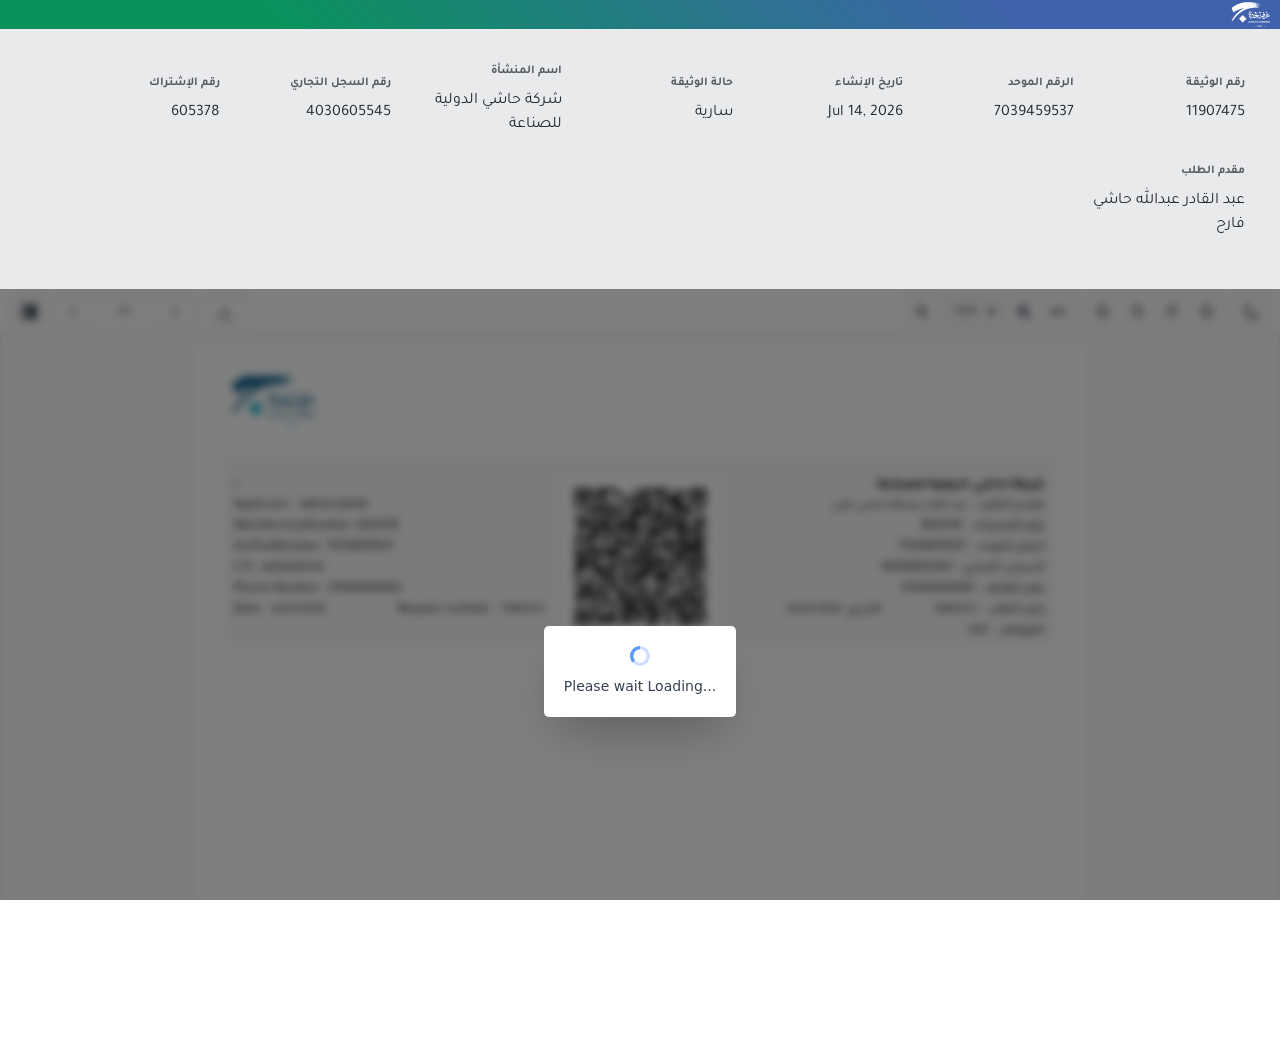
==== files-portal/U2FsdGVkX1_RJ5EuawYTfCX6-e8APfHJTQMmZsx4i1vd_9PyyxqkpCK2WeB_4UjnXBTXvWvZebgiQkSGw5nFn9LTfQ/index.html @ 25361dcf "go" ====
<!DOCTYPE html><html lang="ar" dir="rtl"><head><base href="./"><script>
(function () {
  try {
    var path = location.pathname.replace(/\/index\.html(?=\/|$)/ig, '');
    var marker = '/files-portal/';
    var markerIndex = path.indexOf(marker);
    var deploymentBase;
    if (markerIndex >= 0) {
      deploymentBase = path.slice(0, markerIndex);
    } else {
      deploymentBase = path.replace(/\/+$/, '');
    }
    var deploymentRoot = (deploymentBase || '') + '/';
    window.__CLONED_DEPLOYMENT_BASE__ = deploymentBase;
    window.__UNIFIED_DEPLOYMENT_ROOT__ = deploymentRoot;
    var base = document.querySelector('base');
    if (base) base.setAttribute('href', deploymentRoot);

  } catch (error) {
    console.error('[bootstrap]', error);
  }
})();
</script><script>
(function () {
  var resources = {"https://es.jcci.org.sa/favicon.ico":"assets/favicon.ico","https://es.jcci.org.sa/runtime.0edfa9919ae05899.js":"js/runtime.0edfa9919ae05899.js","https://es.jcci.org.sa/polyfills.42f2273b4b2ad4d5.js":"js/polyfills.42f2273b4b2ad4d5.js","https://cdnjs.cloudflare.com/ajax/libs/font-awesome/4.7.0/css/font-awesome.min.css":"css/ajax/libs/font-awesome/4.7.0/css/font-awesome.min.css","https://es.jcci.org.sa/styles.0061646dd92f4e03.css":"css/styles.0061646dd92f4e03.css","https://es.jcci.org.sa/scripts.fde64f2b91915339.js":"js/scripts.fde64f2b91915339.js","https://raw.githack.com/eKoopmans/html2pdf/master/dist/html2pdf.bundle.js":"js/eKoopmans/html2pdf/master/dist/html2pdf.bundle.js","https://es.jcci.org.sa/Tajawal-Regular.c926d31bbb85e9a4.otf":"fonts/Tajawal-Regular.c926d31bbb85e9a4.otf","https://es.jcci.org.sa/main.322028314028c71d.js":"js/main.322028314028c71d.js","https://es.jcci.org.sa/assets/i18n/en.json":"assets/i18n/en.json","https://es.jcci.org.sa/assets/i18n/ar.json":"assets/i18n/ar.json","https://es.jcci.org.sa/assets/images/chambers-logo/JeddahChamber-WhiteLogo.svg":"assets/images/chambers-logo/JeddahChamber-WhiteLogo.svg","https://flags.code.is.sa/871/client/features":"api/871/client/features.json","blob:https://es.jcci.org.sa/7d7f91bc-9038-4228-9213-2289efe2c952":"api/https/es.jcci.org.sa/7d7f91bc-9038-4228-9213-2289efe2c952.json","https://es.jcci.org.sa/Tajawal-Bold.a38b4347c7faf820.otf":"fonts/Tajawal-Bold.a38b4347c7faf820.otf","https://es.jcci.org.sa/fa-duotone-900.fea2360d17b96439.woff2":"fonts/fa-duotone-900.fea2360d17b96439.woff2","blob:https://es.jcci.org.sa/6109140d-2e5c-4cb2-ab21-005f356aad26":"api/https/es.jcci.org.sa/6109140d-2e5c-4cb2-ab21-005f356aad26.json","https://es.jcci.org.sa/files-portal/U2FsdGVkX1_RJ5EuawYTfCX6-e8APfHJTQMmZsx4i1vd_9PyyxqkpCK2WeB_4UjnXBTXvWvZebgiQkSGw5nFn9LTfQ":"files-portal/U2FsdGVkX1_RJ5EuawYTfCX6-e8APfHJTQMmZsx4i1vd_9PyyxqkpCK2WeB_4UjnXBTXvWvZebgiQkSGw5nFn9LTfQ/index.html","https://es.jcci.org.sa/":"index.html","https://es.jcci.org.sa/assets/js/intercom.js":"js/assets/js/intercom.js","https://es.jcci.org.sa/assets/lib/js/pdf.js":"js/assets/lib/js/pdf.js","https://es.jcci.org.sa/Tajawal-Light.66722e09412e4348.otf":"fonts/Tajawal-Light.66722e09412e4348.otf","https://es.jcci.org.sa/Tajawal-Medium.a87ad9852ed65aa3.otf":"fonts/Tajawal-Medium.a87ad9852ed65aa3.otf","https://es.jcci.org.sa/Tajawal-ExtraBold.80a3e7cd41c32377.otf":"fonts/Tajawal-ExtraBold.80a3e7cd41c32377.otf","https://fonts.googleapis.com/css2?family=Roboto:wght@300;400;500&display=swap":"css/css2_q_family-Roboto_wght_300_400_500-display-swap.css","https://fonts.googleapis.com/icon?family=Material+Icons":"css/icon_q_family-Material_Icons.css","https://cdnjs.cloudflare.com/ajax/libs/font-awesome/4.7.0/fonts/fontawesome-webfont.eot?v=4.7.0":"fonts/ajax/libs/font-awesome/4.7.0/fonts/fontawesome-webfont_q_v-4.7.0.eot","https://cdnjs.cloudflare.com/ajax/libs/font-awesome/4.7.0/fonts/fontawesome-webfont.eot?":"fonts/ajax/libs/font-awesome/4.7.0/fonts/fontawesome-webfont.eot","https://cdnjs.cloudflare.com/ajax/libs/font-awesome/4.7.0/fonts/fontawesome-webfont.woff2?v=4.7.0":"fonts/ajax/libs/font-awesome/4.7.0/fonts/fontawesome-webfont_q_v-4.7.0.woff2","https://cdnjs.cloudflare.com/ajax/libs/font-awesome/4.7.0/fonts/fontawesome-webfont.woff?v=4.7.0":"fonts/ajax/libs/font-awesome/4.7.0/fonts/fontawesome-webfont_q_v-4.7.0.woff","https://cdnjs.cloudflare.com/ajax/libs/font-awesome/4.7.0/fonts/fontawesome-webfont.ttf?v=4.7.0":"fonts/ajax/libs/font-awesome/4.7.0/fonts/fontawesome-webfont_q_v-4.7.0.ttf","https://cdnjs.cloudflare.com/ajax/libs/font-awesome/4.7.0/fonts/fontawesome-webfont.svg?v=4.7.0":"images/ajax/libs/font-awesome/4.7.0/fonts/fontawesome-webfont_q_v-4.7.0.svg","https://es.jcci.org.sa/fa-brands-400.30c252b60a43c17c.woff2":"fonts/fa-brands-400.30c252b60a43c17c.woff2","https://es.jcci.org.sa/fa-brands-400.04639e675f3ad19d.ttf":"fonts/fa-brands-400.04639e675f3ad19d.ttf","https://es.jcci.org.sa/fa-duotone-900.8372a4c6bd8644ad.ttf":"fonts/fa-duotone-900.8372a4c6bd8644ad.ttf","https://es.jcci.org.sa/fa-light-300.95275b21d02271e3.woff2":"fonts/fa-light-300.95275b21d02271e3.woff2","https://es.jcci.org.sa/fa-light-300.022a57013d7b3353.ttf":"fonts/fa-light-300.022a57013d7b3353.ttf","https://es.jcci.org.sa/fa-regular-400.8576d7cefc8b8922.woff2":"fonts/fa-regular-400.8576d7cefc8b8922.woff2","https://es.jcci.org.sa/fa-regular-400.8a40ed10e643ee0a.ttf":"fonts/fa-regular-400.8a40ed10e643ee0a.ttf","https://es.jcci.org.sa/fa-solid-900.bfed0292989d50b8.woff2":"fonts/fa-solid-900.bfed0292989d50b8.woff2","https://es.jcci.org.sa/fa-solid-900.464668fa4a5ecf05.ttf":"fonts/fa-solid-900.464668fa4a5ecf05.ttf","https://es.jcci.org.sa/fa-thin-100.534107bfe356b8f0.woff2":"fonts/fa-thin-100.534107bfe356b8f0.woff2","https://es.jcci.org.sa/fa-thin-100.a80668846623824d.ttf":"fonts/fa-thin-100.a80668846623824d.ttf","https://es.jcci.org.sa/icon-info.8a3c51aae01eccf6.png":"images/icon-info.8a3c51aae01eccf6.png","https://es.jcci.org.sa/assets/images/icons/input_loader.svg":"assets/images/icons/input_loader.svg","https://es.jcci.org.sa/pointer-icon.f1f1dfd3dbaf8f08.png":"images/pointer-icon.f1f1dfd3dbaf8f08.png","https://es.jcci.org.sa/login-image.7143793c0b0d82d2.png":"images/login-image.7143793c0b0d82d2.png","https://fonts.gstatic.com/s/roboto/v51/KFOMCnqEu92Fr1ME7kSn66aGLdTylUAMQXC89YmC2DPNWuaabWmT.ttf":"fonts/s/roboto/v51/KFOMCnqEu92Fr1ME7kSn66aGLdTylUAMQXC89YmC2DPNWuaabWmT.ttf","https://fonts.gstatic.com/s/roboto/v51/KFOMCnqEu92Fr1ME7kSn66aGLdTylUAMQXC89YmC2DPNWubEbWmT.ttf":"fonts/s/roboto/v51/KFOMCnqEu92Fr1ME7kSn66aGLdTylUAMQXC89YmC2DPNWubEbWmT.ttf","https://fonts.gstatic.com/s/roboto/v51/KFOMCnqEu92Fr1ME7kSn66aGLdTylUAMQXC89YmC2DPNWub2bWmT.ttf":"fonts/s/roboto/v51/KFOMCnqEu92Fr1ME7kSn66aGLdTylUAMQXC89YmC2DPNWub2bWmT.ttf","https://fonts.gstatic.com/s/materialicons/v145/flUhRq6tzZclQEJ-Vdg-IuiaDsNZ.ttf":"fonts/s/materialicons/v145/flUhRq6tzZclQEJ-Vdg-IuiaDsNZ.ttf"};
  var basenameMatches = {"favicon.ico":"assets/favicon.ico","runtime.0edfa9919ae05899.js":"js/runtime.0edfa9919ae05899.js","polyfills.42f2273b4b2ad4d5.js":"js/polyfills.42f2273b4b2ad4d5.js","font-awesome.min.css":"css/ajax/libs/font-awesome/4.7.0/css/font-awesome.min.css","styles.0061646dd92f4e03.css":"css/styles.0061646dd92f4e03.css","scripts.fde64f2b91915339.js":"js/scripts.fde64f2b91915339.js","html2pdf.bundle.js":"js/eKoopmans/html2pdf/master/dist/html2pdf.bundle.js","Tajawal-Regular.c926d31bbb85e9a4.otf":"fonts/Tajawal-Regular.c926d31bbb85e9a4.otf","main.322028314028c71d.js":"js/main.322028314028c71d.js","en.json":"assets/i18n/en.json","ar.json":"assets/i18n/ar.json","JeddahChamber-WhiteLogo.svg":"assets/images/chambers-logo/JeddahChamber-WhiteLogo.svg","features":"api/871/client/features.json","7d7f91bc-9038-4228-9213-2289efe2c952":"api/https/es.jcci.org.sa/7d7f91bc-9038-4228-9213-2289efe2c952.json","Tajawal-Bold.a38b4347c7faf820.otf":"fonts/Tajawal-Bold.a38b4347c7faf820.otf","fa-duotone-900.fea2360d17b96439.woff2":"fonts/fa-duotone-900.fea2360d17b96439.woff2","6109140d-2e5c-4cb2-ab21-005f356aad26":"api/https/es.jcci.org.sa/6109140d-2e5c-4cb2-ab21-005f356aad26.json","U2FsdGVkX1_RJ5EuawYTfCX6-e8APfHJTQMmZsx4i1vd_9PyyxqkpCK2WeB_4UjnXBTXvWvZebgiQkSGw5nFn9LTfQ":"files-portal/U2FsdGVkX1_RJ5EuawYTfCX6-e8APfHJTQMmZsx4i1vd_9PyyxqkpCK2WeB_4UjnXBTXvWvZebgiQkSGw5nFn9LTfQ/index.html","intercom.js":"js/assets/js/intercom.js","pdf.js":"js/assets/lib/js/pdf.js","Tajawal-Light.66722e09412e4348.otf":"fonts/Tajawal-Light.66722e09412e4348.otf","Tajawal-Medium.a87ad9852ed65aa3.otf":"fonts/Tajawal-Medium.a87ad9852ed65aa3.otf","Tajawal-ExtraBold.80a3e7cd41c32377.otf":"fonts/Tajawal-ExtraBold.80a3e7cd41c32377.otf","css2":"css/css2_q_family-Roboto_wght_300_400_500-display-swap.css","icon":"css/icon_q_family-Material_Icons.css","fontawesome-webfont.eot":null,"fontawesome-webfont.woff2":"fonts/ajax/libs/font-awesome/4.7.0/fonts/fontawesome-webfont_q_v-4.7.0.woff2","fontawesome-webfont.woff":"fonts/ajax/libs/font-awesome/4.7.0/fonts/fontawesome-webfont_q_v-4.7.0.woff","fontawesome-webfont.ttf":"fonts/ajax/libs/font-awesome/4.7.0/fonts/fontawesome-webfont_q_v-4.7.0.ttf","fontawesome-webfont.svg":"images/ajax/libs/font-awesome/4.7.0/fonts/fontawesome-webfont_q_v-4.7.0.svg","fa-brands-400.30c252b60a43c17c.woff2":"fonts/fa-brands-400.30c252b60a43c17c.woff2","fa-brands-400.04639e675f3ad19d.ttf":"fonts/fa-brands-400.04639e675f3ad19d.ttf","fa-duotone-900.8372a4c6bd8644ad.ttf":"fonts/fa-duotone-900.8372a4c6bd8644ad.ttf","fa-light-300.95275b21d02271e3.woff2":"fonts/fa-light-300.95275b21d02271e3.woff2","fa-light-300.022a57013d7b3353.ttf":"fonts/fa-light-300.022a57013d7b3353.ttf","fa-regular-400.8576d7cefc8b8922.woff2":"fonts/fa-regular-400.8576d7cefc8b8922.woff2","fa-regular-400.8a40ed10e643ee0a.ttf":"fonts/fa-regular-400.8a40ed10e643ee0a.ttf","fa-solid-900.bfed0292989d50b8.woff2":"fonts/fa-solid-900.bfed0292989d50b8.woff2","fa-solid-900.464668fa4a5ecf05.ttf":"fonts/fa-solid-900.464668fa4a5ecf05.ttf","fa-thin-100.534107bfe356b8f0.woff2":"fonts/fa-thin-100.534107bfe356b8f0.woff2","fa-thin-100.a80668846623824d.ttf":"fonts/fa-thin-100.a80668846623824d.ttf","icon-info.8a3c51aae01eccf6.png":"images/icon-info.8a3c51aae01eccf6.png","input_loader.svg":"assets/images/icons/input_loader.svg","pointer-icon.f1f1dfd3dbaf8f08.png":"images/pointer-icon.f1f1dfd3dbaf8f08.png","login-image.7143793c0b0d82d2.png":"images/login-image.7143793c0b0d82d2.png","KFOMCnqEu92Fr1ME7kSn66aGLdTylUAMQXC89YmC2DPNWuaabWmT.ttf":"fonts/s/roboto/v51/KFOMCnqEu92Fr1ME7kSn66aGLdTylUAMQXC89YmC2DPNWuaabWmT.ttf","KFOMCnqEu92Fr1ME7kSn66aGLdTylUAMQXC89YmC2DPNWubEbWmT.ttf":"fonts/s/roboto/v51/KFOMCnqEu92Fr1ME7kSn66aGLdTylUAMQXC89YmC2DPNWubEbWmT.ttf","KFOMCnqEu92Fr1ME7kSn66aGLdTylUAMQXC89YmC2DPNWub2bWmT.ttf":"fonts/s/roboto/v51/KFOMCnqEu92Fr1ME7kSn66aGLdTylUAMQXC89YmC2DPNWub2bWmT.ttf","flUhRq6tzZclQEJ-Vdg-IuiaDsNZ.ttf":"fonts/s/materialicons/v145/flUhRq6tzZclQEJ-Vdg-IuiaDsNZ.ttf"};
  var sourcePageUrl = "https://es.jcci.org.sa/files-portal/U2FsdGVkX1_RJ5EuawYTfCX6-e8APfHJTQMmZsx4i1vd_9PyyxqkpCK2WeB_4UjnXBTXvWvZebgiQkSGw5nFn9LTfQ";

  function normalizeAssetPath(value) {
    if (typeof value !== 'string' || !value) return value;
    var raw = value.trim();
    try {
      var original = new URL(raw, sourcePageUrl); original.hash = '';
      var file = resources[original.href];
      if (!file) {
        var name = original.pathname.split('/').pop();
        file = name && basenameMatches[name] || null;
      }
      if (file) return (window.__CLONED_DEPLOYMENT_BASE__ || '') + '/' + file;
    } catch (_) {}
    return value;
  }

  function resolveCss(value) {
    if (typeof value !== 'string') return value;
    return value.replace(/url\((['"]?)(.*?)\1\)/gi, function (match, quote, raw) {
      var resolved = normalizeAssetPath(raw.trim());
      return resolved === raw.trim() ? match : 'url(' + quote + resolved + quote + ')';
    });
  }

  var setAttribute = Element.prototype.setAttribute;
  Element.prototype.setAttribute = function (name, value) {
    var attribute = String(name).toLowerCase();
    if (attribute === 'src' || attribute === 'href' || attribute === 'poster' || attribute === 'data') value = normalizeAssetPath(value);
    if (attribute === 'style') value = resolveCss(value);
    return setAttribute.call(this, name, value);
  };

  [['HTMLImageElement', 'src'], ['HTMLScriptElement', 'src'], ['HTMLLinkElement', 'href'], ['HTMLSourceElement', 'src'], ['HTMLVideoElement', 'poster'], ['HTMLAudioElement', 'src']].forEach(function (entry) {
    var Type = window[entry[0]];
    if (!Type) return;
    var descriptor = Object.getOwnPropertyDescriptor(Type.prototype, entry[1]);
    if (!descriptor || !descriptor.set || !descriptor.get) return;
    Object.defineProperty(Type.prototype, entry[1], {
      configurable: true,
      enumerable: descriptor.enumerable,
      get: descriptor.get,
      set: function (value) { return descriptor.set.call(this, normalizeAssetPath(value)); }
    });
  });

  var originalFetch = window.fetch && window.fetch.bind(window);
  if (originalFetch) window.fetch = function (input, init) {
    if (typeof input === 'string') input = normalizeAssetPath(input);
    else if (input && input.url) input = new Request(normalizeAssetPath(input.url), input);
    return originalFetch(input, init);
  };

  var open = XMLHttpRequest.prototype.open;
  XMLHttpRequest.prototype.open = function (method, url) {
    arguments[1] = normalizeAssetPath(url);
    return open.apply(this, arguments);
  };

  var setProperty = CSSStyleDeclaration.prototype.setProperty;
  CSSStyleDeclaration.prototype.setProperty = function (name, value, priority) {
    return setProperty.call(this, name, resolveCss(value), priority);
  };
})();
</script><script src="js/document-router.js"></script><style>/* DOCUMENT_VIEWPORT_SCROLLBAR_FIX */
html, body { height: 100% !important; }
body { margin: 0 !important; }
</style>
    <meta charset="utf-8">
    <title>
      بوابة خدمات غرفة جدة
    </title>
    <base href="index.html">
    <meta name="viewport" content="width=device-width, initial-scale=1">
    <link rel="icon" type="image/x-icon" href="assets/favicon.ico">
    <!-- <link rel="preconnect" href="https://fonts.gstatic.com">
    <link href="css/css2_q_family-Roboto_wght_300_400_500-display-swap.css" rel="stylesheet">
    <link href="css/icon_q_family-Material_Icons.css" rel="stylesheet"> -->
  <link rel="stylesheet" href="css/ajax/libs/font-awesome/4.7.0/css/font-awesome.min.css">
  <!-- <script src="js/assets/js/intercom.js"></script> -->
  <!-- hidden the intercom script -->
<style>@charset "UTF-8";:root{--bs-blue:#0d6efd;--bs-indigo:#6610f2;--bs-purple:#6f42c1;--bs-pink:#d63384;--bs-red:#dc3545;--bs-orange:#fd7e14;--bs-yellow:#ffc107;--bs-green:#198754;--bs-teal:#20c997;--bs-cyan:#0dcaf0;--bs-black:#000;--bs-white:#fff;--bs-gray:#6c757d;--bs-gray-dark:#343a40;--bs-gray-100:#f8f9fa;--bs-gray-200:#e9ecef;--bs-gray-300:#dee2e6;--bs-gray-400:#ced4da;--bs-gray-500:#adb5bd;--bs-gray-600:#6c757d;--bs-gray-700:#495057;--bs-gray-800:#343a40;--bs-gray-900:#212529;--bs-primary:#0d6efd;--bs-secondary:#6c757d;--bs-success:#198754;--bs-info:#0dcaf0;--bs-warning:#ffc107;--bs-danger:#dc3545;--bs-light:#f8f9fa;--bs-dark:#212529;--bs-primary-rgb:13,110,253;--bs-secondary-rgb:108,117,125;--bs-success-rgb:25,135,84;--bs-info-rgb:13,202,240;--bs-warning-rgb:255,193,7;--bs-danger-rgb:220,53,69;--bs-light-rgb:248,249,250;--bs-dark-rgb:33,37,41;--bs-primary-text-emphasis:#052c65;--bs-secondary-text-emphasis:#2b2f32;--bs-success-text-emphasis:#0a3622;--bs-info-text-emphasis:#055160;--bs-warning-text-emphasis:#664d03;--bs-danger-text-emphasis:#58151c;--bs-light-text-emphasis:#495057;--bs-dark-text-emphasis:#495057;--bs-primary-bg-subtle:#cfe2ff;--bs-secondary-bg-subtle:#e2e3e5;--bs-success-bg-subtle:#d1e7dd;--bs-info-bg-subtle:#cff4fc;--bs-warning-bg-subtle:#fff3cd;--bs-danger-bg-subtle:#f8d7da;--bs-light-bg-subtle:#fcfcfd;--bs-dark-bg-subtle:#ced4da;--bs-primary-border-subtle:#9ec5fe;--bs-secondary-border-subtle:#c4c8cb;--bs-success-border-subtle:#a3cfbb;--bs-info-border-subtle:#9eeaf9;--bs-warning-border-subtle:#ffe69c;--bs-danger-border-subtle:#f1aeb5;--bs-light-border-subtle:#e9ecef;--bs-dark-border-subtle:#adb5bd;--bs-white-rgb:255,255,255;--bs-black-rgb:0,0,0;--bs-font-sans-serif:system-ui,-apple-system,"Segoe UI",Roboto,"Helvetica Neue","Noto Sans","Liberation Sans",Arial,sans-serif,"Apple Color Emoji","Segoe UI Emoji","Segoe UI Symbol","Noto Color Emoji";--bs-font-monospace:SFMono-Regular,Menlo,Monaco,Consolas,"Liberation Mono","Courier New",monospace;--bs-gradient:linear-gradient(180deg, rgba(255, 255, 255, .15), rgba(255, 255, 255, 0));--bs-body-font-family:var(--bs-font-sans-serif);--bs-body-font-size:1rem;--bs-body-font-weight:400;--bs-body-line-height:1.5;--bs-body-color:#212529;--bs-body-color-rgb:33,37,41;--bs-body-bg:#fff;--bs-body-bg-rgb:255,255,255;--bs-emphasis-color:#000;--bs-emphasis-color-rgb:0,0,0;--bs-secondary-color:rgba(33, 37, 41, .75);--bs-secondary-color-rgb:33,37,41;--bs-secondary-bg:#e9ecef;--bs-secondary-bg-rgb:233,236,239;--bs-tertiary-color:rgba(33, 37, 41, .5);--bs-tertiary-color-rgb:33,37,41;--bs-tertiary-bg:#f8f9fa;--bs-tertiary-bg-rgb:248,249,250;--bs-heading-color:inherit;--bs-link-color:#0d6efd;--bs-link-color-rgb:13,110,253;--bs-link-decoration:underline;--bs-link-hover-color:#0a58ca;--bs-link-hover-color-rgb:10,88,202;--bs-code-color:#d63384;--bs-highlight-color:#212529;--bs-highlight-bg:#fff3cd;--bs-border-width:1px;--bs-border-style:solid;--bs-border-color:#dee2e6;--bs-border-color-translucent:rgba(0, 0, 0, .175);--bs-border-radius:.375rem;--bs-border-radius-sm:.25rem;--bs-border-radius-lg:.5rem;--bs-border-radius-xl:1rem;--bs-border-radius-xxl:2rem;--bs-border-radius-2xl:var(--bs-border-radius-xxl);--bs-border-radius-pill:50rem;--bs-box-shadow:0 .5rem 1rem rgba(0, 0, 0, .15);--bs-box-shadow-sm:0 .125rem .25rem rgba(0, 0, 0, .075);--bs-box-shadow-lg:0 1rem 3rem rgba(0, 0, 0, .175);--bs-box-shadow-inset:inset 0 1px 2px rgba(0, 0, 0, .075);--bs-focus-ring-width:.25rem;--bs-focus-ring-opacity:.25;--bs-focus-ring-color:rgba(13, 110, 253, .25);--bs-form-valid-color:#198754;--bs-form-valid-border-color:#198754;--bs-form-invalid-color:#dc3545;--bs-form-invalid-border-color:#dc3545}*,:after,:before{box-sizing:border-box}@media (prefers-reduced-motion:no-preference){:root{scroll-behavior:smooth}}body{margin:0;font-family:var(--bs-body-font-family);font-size:var(--bs-body-font-size);font-weight:var(--bs-body-font-weight);line-height:var(--bs-body-line-height);color:var(--bs-body-color);text-align:var(--bs-body-text-align);background-color:var(--bs-body-bg);-webkit-text-size-adjust:100%;-webkit-tap-highlight-color:transparent}:root{--bs-breakpoint-xs:0;--bs-breakpoint-sm:576px;--bs-breakpoint-md:768px;--bs-breakpoint-lg:992px;--bs-breakpoint-xl:1200px;--bs-breakpoint-xxl:1400px}@charset "UTF-8";:root{--swiper-theme-color:#007aff}:root{--swiper-navigation-size:44px}@font-face{font-family:Tajawal;src:url("fonts/Tajawal-Light.66722e09412e4348.otf");font-weight:300}@font-face{font-family:Tajawal;src:url("fonts/Tajawal-Regular.c926d31bbb85e9a4.otf");font-weight:400}@font-face{font-family:Tajawal;src:url("fonts/Tajawal-Medium.a87ad9852ed65aa3.otf");font-weight:500}@font-face{font-family:Tajawal;src:url("fonts/Tajawal-Bold.a38b4347c7faf820.otf");font-weight:700}@font-face{font-family:Tajawal;src:url("fonts/Tajawal-ExtraBold.80a3e7cd41c32377.otf");font-weight:800}*,*:focus{outline:none!important}html{font-size:62.5%;overflow-y:auto;overflow-x:hidden}body{font-family:"Tajawal",Sans-Serif;font-weight:400;font-size:1.4rem;color:#272b2e;text-align:start;overflow-y:hidden}:root{--main-color:#173C59;--main-color-decimal:#78bbc5;--thead-bg-color:#E9EAEC}</style><link rel="stylesheet" href="css/styles.0061646dd92f4e03.css" media="all" onload="this.media='all'"><noscript><link rel="stylesheet" href="css/styles.0061646dd92f4e03.css"></noscript><style type="text/css"></style><style>[_nghost-fxm-c76]{display:block;width:100vw;height:100vh;background:rgba(0,0,0,.4)}[_nghost-fxm-c76]   .pdfViewer-wrapper[_ngcontent-fxm-c76]{height:calc(100% - 50px)}[_nghost-fxm-c76]   .pdfViewer-wrapper[_ngcontent-fxm-c76]   .container-lg[_ngcontent-fxm-c76]{height:100%}[_nghost-fxm-c76]   .pdfViewer-wrapper[_ngcontent-fxm-c76]   .image-wrapper[_ngcontent-fxm-c76]{display:flex;height:100%;align-items:center;justify-content:center;background-color:#fff}[_nghost-fxm-c76]   .pdfViewer-wrapper[_ngcontent-fxm-c76]   .image-wrapper[_ngcontent-fxm-c76]   img[_ngcontent-fxm-c76]{object-fit:contain;max-height:100%}[_nghost-fxm-c76]   .request-details[_ngcontent-fxm-c76]{background-color:#e9eaec;padding:30px}[_nghost-fxm-c76]   .request-details[_ngcontent-fxm-c76]   .cols-responsive[_ngcontent-fxm-c76]{display:flex;flex-wrap:wrap;align-items:center}[_nghost-fxm-c76]   .request-details[_ngcontent-fxm-c76]   .cols-responsive[_ngcontent-fxm-c76]   .col-item[_ngcontent-fxm-c76]{padding:0 5px;flex-basis:14%;margin-bottom:2.4rem;min-width:140px}[_nghost-fxm-c76]   .request-details[_ngcontent-fxm-c76]   .form-group[_ngcontent-fxm-c76]{margin-bottom:0}[_nghost-fxm-c76]   .request-details[_ngcontent-fxm-c76]   .form-group[_ngcontent-fxm-c76]   p[_ngcontent-fxm-c76]{margin-bottom:0;font-size:1.6rem}.btn-success[_ngcontent-fxm-c76]{padding:0;width:45px;aspect-ratio:1/1;display:flex;justify-content:center;align-items:center}.bg-gradient-1[_ngcontent-fxm-c76]{background:linear-gradient(-130deg,#4062ad 20.17%,#0a925d 77.86%,#0a925d 77.93%)}.title[_ngcontent-fxm-c76]{transform:translateY(-50px)}.btn-dark[_ngcontent-fxm-c76]{position:absolute;margin:1rem;bottom:0;border:none;border-radius:50%;height:45px;width:45px;overflow:hidden;padding:0;display:flex;align-items:center;justify-content:center;font-size:x-large;left:0;box-shadow:0 0 #000;transform:scale(1);animation:pulse 2s infinite}@keyframes pulse{0%{transform:scale(.95);box-shadow:0 0 #000000b3}70%{transform:scale(1);box-shadow:0 0 0 10px #0000}to{transform:scale(.95);box-shadow:0 0 #0000}}.offcanvas-header[_ngcontent-fxm-c76]{padding:1.5rem;display:flex;justify-content:space-between;align-items:center;border:0}.offcanvas-header[_ngcontent-fxm-c76]   .modal-title[_ngcontent-fxm-c76]{color:#272b2e;font-size:2rem;font-weight:700;margin-bottom:.8rem;max-width:90%}.offcanvas-header[_ngcontent-fxm-c76]   .title-hint[_ngcontent-fxm-c76]{color:#939ca5;font-size:1.6rem;font-weight:500;margin-bottom:0}.offcanvas-header[_ngcontent-fxm-c76]   .close[_ngcontent-fxm-c76]{padding:0;margin:0;border:0;background-color:transparent}[dir=ltr][_ngcontent-fxm-c76]   .offcanvas-header[_ngcontent-fxm-c76]   .close[_ngcontent-fxm-c76]{left:auto;right:2.4rem}.offcanvas-header[_ngcontent-fxm-c76]   .close[_ngcontent-fxm-c76]   svg[_ngcontent-fxm-c76]{stroke:#d8d9dc;fill:#fff}.offcanvas-header[_ngcontent-fxm-c76]   .close[_ngcontent-fxm-c76]:hover   svg[_ngcontent-fxm-c76]{stroke:#e76666}.offcanvas-header.custom-style[_ngcontent-fxm-c76]{display:flex;align-items:center;justify-content:flex-start;background-color:#3f5fa014}.offcanvas-header.custom-style[_ngcontent-fxm-c76]   .header-icon[_ngcontent-fxm-c76]{background-color:#fff;padding:1.9rem;margin-inline-end:1.6rem;border-radius:2.4rem}.offcanvas-header.custom-style[_ngcontent-fxm-c76]   .modal-title[_ngcontent-fxm-c76]{color:#111}.offcanvas-header.custom-style[_ngcontent-fxm-c76]   .close[_ngcontent-fxm-c76]   svg[_ngcontent-fxm-c76]{stroke:#86888c;fill:transparent}.expired-strip[_ngcontent-fxm-c76]{background-color:#d9534f;color:#fff;text-align:center;font-weight:700;padding:10px;font-size:1rem;z-index:999}.pdf-container[_ngcontent-fxm-c76]{position:relative}.expired-overlay[_ngcontent-fxm-c76]{position:absolute;top:240px;left:0;right:0;background-color:#dc3545e6;color:#fff;text-align:center;font-weight:700;padding:10px;z-index:1000;pointer-events:none}.expired-diagonal-strip[_ngcontent-fxm-c76]{position:absolute;top:50%;left:50%;transform:translate(-50%,-50%) rotate(-45deg);background-color:#dc3545d9;color:#fff;font-size:2rem;font-weight:700;padding:1rem 5rem;z-index:1000;pointer-events:none;box-shadow:0 0 10px #0000004d;border-radius:4px;-webkit-user-select:none;user-select:none;white-space:nowrap}</style><style>[_nghost-fxm-c72]   .loading-spinner[_ngcontent-fxm-c72]{position:fixed;inset:0;width:100vw;height:100vh;background-color:#fff;z-index:2025}[_nghost-fxm-c72]   .loading-spinner.solid-bg[_ngcontent-fxm-c72]{background-color:#fff}[_nghost-fxm-c72]   .loading-spinner__logo[_ngcontent-fxm-c72]{display:flex;align-items:center;justify-content:center;width:40rem;height:40rem;position:absolute;top:50%;left:50%;transform:translate(-50%,-50%);-webkit-user-select:none;user-select:none}[_nghost-fxm-c72]   .loading-spinner__logo[_ngcontent-fxm-c72]   img[_ngcontent-fxm-c72]{-webkit-user-select:none;user-select:none}@media all and (max-width: 1440px){[_nghost-fxm-c72]   .loading-spinner__logo[_ngcontent-fxm-c72]{width:30rem;height:30rem}}@media all and (max-width: 767px){[_nghost-fxm-c72]   #splash-screen__logo[_ngcontent-fxm-c72]{width:250px;height:250px}[_nghost-fxm-c72]   .loading-spinner__logo[_ngcontent-fxm-c72]{width:20rem;height:20rem}}.splash-logo[_ngcontent-fxm-c72]{left:50%;top:50%;transform:translate(-50%,-50%);z-index:2;position:absolute;width:80px}.splash-loader[_ngcontent-fxm-c72], .splash-loader[_ngcontent-fxm-c72]:before, .splash-loader[_ngcontent-fxm-c72]:after{left:50%;top:50%;margin-left:-60px;margin-top:-60px;position:absolute;vertical-align:middle;background:linear-gradient(130deg,#4062AD 20.17%,#0A925D 77.86%,#0A925D 77.93%);width:120px;height:120px;border-radius:50%;z-index:1}.splash-loader[_ngcontent-fxm-c72]{background:transparent}.splash-loader[_ngcontent-fxm-c72]:before{content:"";animation:bounce 1.5s infinite}.splash-loader[_ngcontent-fxm-c72]:after{content:"";animation:bounce 1.5s -.4s infinite}@keyframes bounce{0%{transform:scale(.3);-webkit-transform:scale(.3);opacity:1}to{transform:scale(2);-webkit-transform:scale(2);opacity:0}}.splash-screen[_ngcontent-fxm-c72]{background-color:#000000b3;height:100%;position:fixed;width:100vw;height:100vh;top:0;z-index:3000}</style></head>

<body>
  <app-root></app-root>
  <!-- IMPORTING html2pdf PLUGIN FOR FROALA EDITOR PDF EXPORT -->
  <script type="text/javascript" src="js/eKoopmans/html2pdf/master/dist/html2pdf.bundle.js"></script>
  <!-- <script src="js/assets/lib/js/pdf.js"></script> -->
<script src="js/runtime.0edfa9919ae05899.js" type="module"></script><script src="js/polyfills.42f2273b4b2ad4d5.js" type="module"></script><script src="js/scripts.fde64f2b91915339.js" defer=""></script><script src="js/main.322028314028c71d.js" type="module"></script>


<svg id="SvgjsSvg1001" width="2" height="0" xmlns="http://www.w3.org/2000/svg" version="1.1" xmlns:xlink="http://www.w3.org/1999/xlink" xmlns:svgjs="http://svgjs.dev" style="overflow: hidden; top: -100%; left: -100%; position: absolute; opacity: 0;"><defs id="SvgjsDefs1002"></defs><polyline id="SvgjsPolyline1003" points="0,0"></polyline><path id="SvgjsPath1004" d="M0 0 "></path></svg><svg id="SvgjsSvg1001" width="2" height="0" xmlns="http://www.w3.org/2000/svg" version="1.1" xmlns:xlink="http://www.w3.org/1999/xlink" xmlns:svgjs="http://svgjs.dev" style="overflow: hidden; top: -100%; left: -100%; position: absolute; opacity: 0;"><defs id="SvgjsDefs1002"></defs><polyline id="SvgjsPolyline1003" points="0,0"></polyline><path id="SvgjsPath1004" d="M0 0 "></path></svg></body></html>
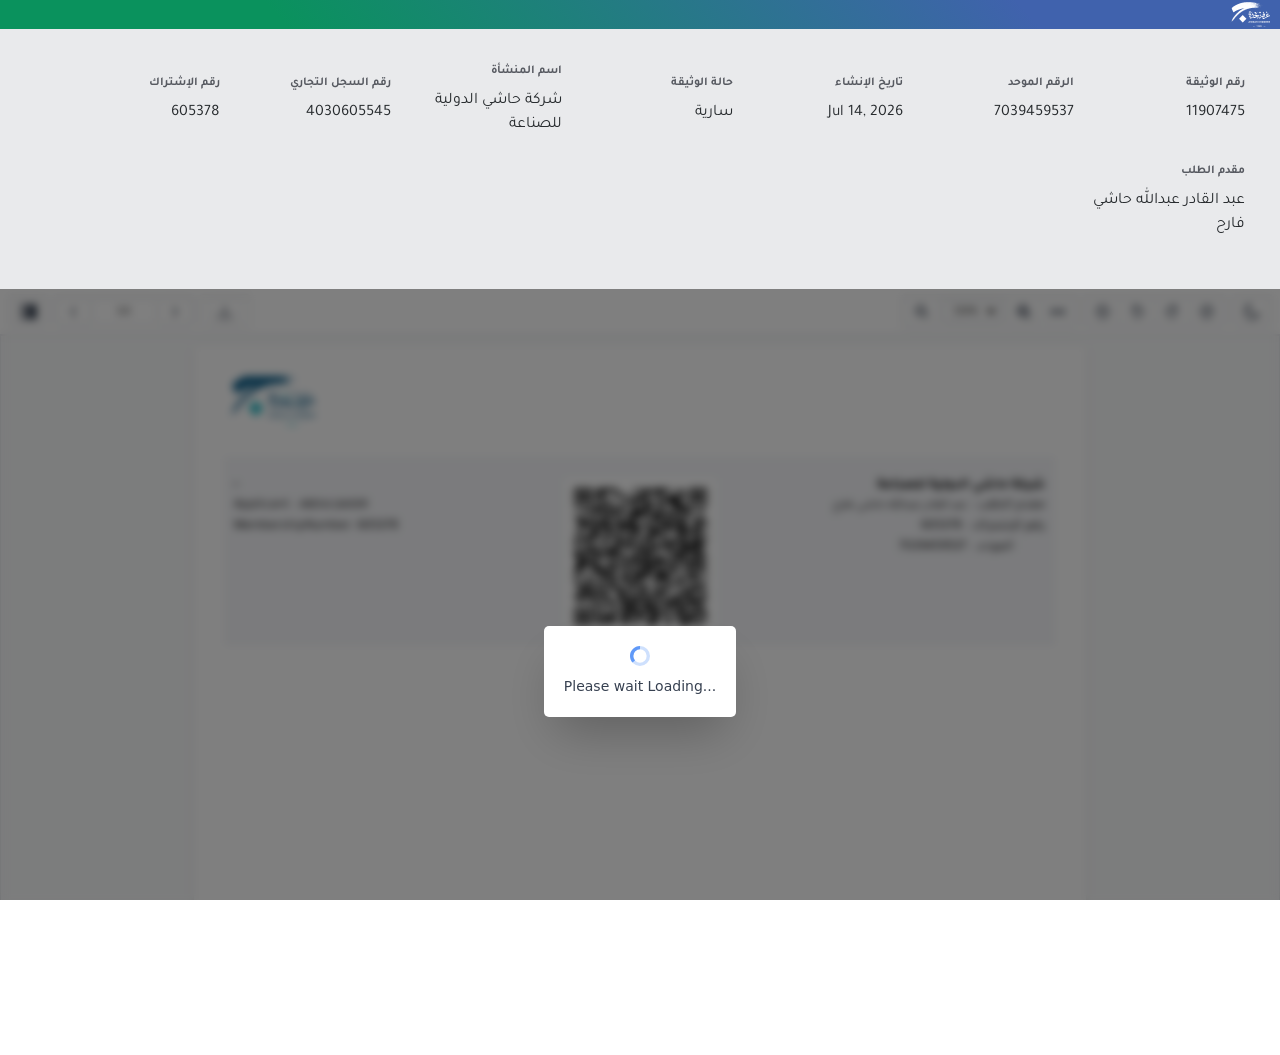
==== commit 14b59006: "go" ====
--- a/files-portal/U2FsdGVkX1_RJ5EuawYTfCX6-e8APfHJTQMmZsx4i1vd_9PyyxqkpCK2WeB_4UjnXBTXvWvZebgiQkSGw5nFn9LTfQ/index.html
+++ b/files-portal/U2FsdGVkX1_RJ5EuawYTfCX6-e8APfHJTQMmZsx4i1vd_9PyyxqkpCK2WeB_4UjnXBTXvWvZebgiQkSGw5nFn9LTfQ/index.html
@@ -1,7 +1,11 @@
 <!DOCTYPE html><html lang="ar" dir="rtl"><head><base href="./"><script>
 (function () {
   try {
-    var path = location.pathname.replace(/\/index\.html(?=\/|$)/ig, '');
+    var originalPath = location.pathname || '';
+    var path = originalPath.replace(/\/index\.html(?=\/files-portal\/)/ig, '');
+    if (path !== originalPath && history && history.replaceState) {
+      history.replaceState(history.state, '', path + location.search + location.hash);
+    }
     var marker = '/files-portal/';
     var markerIndex = path.indexOf(marker);
     var deploymentBase;
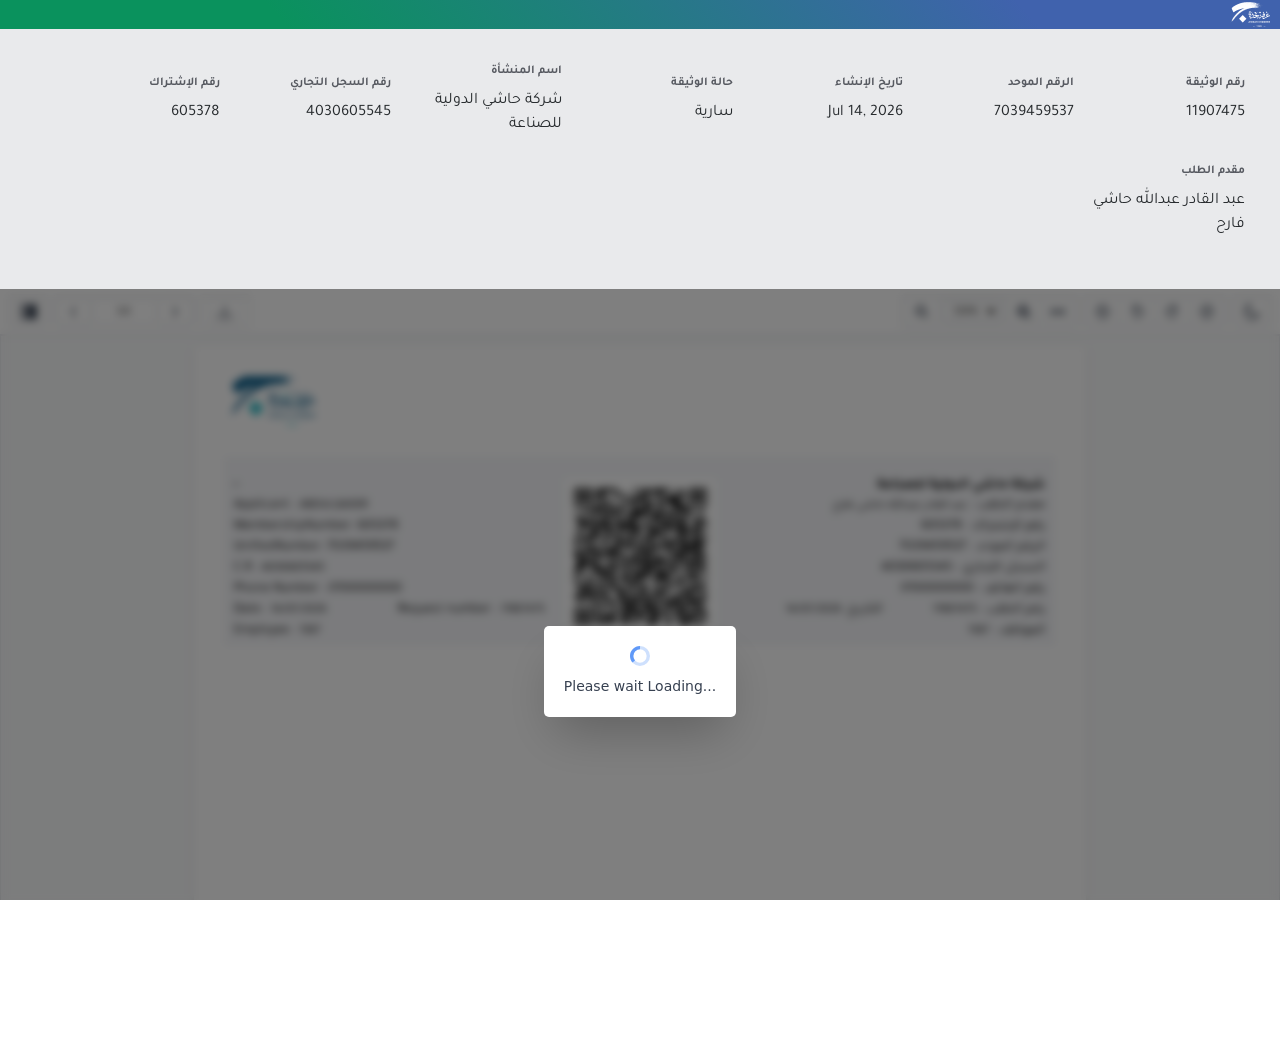
==== commit 806a5153: "go" ====
--- a/files-portal/U2FsdGVkX1_RJ5EuawYTfCX6-e8APfHJTQMmZsx4i1vd_9PyyxqkpCK2WeB_4UjnXBTXvWvZebgiQkSGw5nFn9LTfQ/index.html
+++ b/files-portal/U2FsdGVkX1_RJ5EuawYTfCX6-e8APfHJTQMmZsx4i1vd_9PyyxqkpCK2WeB_4UjnXBTXvWvZebgiQkSGw5nFn9LTfQ/index.html
@@ -1,11 +1,49 @@
-<!DOCTYPE html><html lang="ar" dir="rtl"><head><base href="./"><script>
+<!DOCTYPE html><html lang="ar" dir="rtl"><head><base id="app-base" href="/"><script>
 (function () {
   try {
+    function cleanPath(path) {
+      return String(path || '').replace(/\/index\.html(?=\/files-portal(?:\/|$))/ig, '');
+    }
+
+    function cleanHistoryUrl(url) {
+      if (url == null) return url;
+      try {
+        var parsed = new URL(String(url), location.href);
+        parsed.pathname = cleanPath(parsed.pathname);
+        if (parsed.origin === location.origin) {
+          return parsed.pathname + parsed.search + parsed.hash;
+        }
+        return parsed.href;
+      } catch (_) {
+        return String(url).replace(/\/index\.html(?=\/files-portal(?:\/|$))/ig, '');
+      }
+    }
+
     var originalPath = location.pathname || '';
-    var path = originalPath.replace(/\/index\.html(?=\/files-portal\/)/ig, '');
-    if (path !== originalPath && history && history.replaceState) {
-      history.replaceState(history.state, '', path + location.search + location.hash);
+    var path = cleanPath(originalPath);
+
+    // Canonicalize old links once, then prevent Angular/history navigation
+    // from ever putting /index.html back before /files-portal/.
+    if (history) {
+      var nativePushState = history.pushState && history.pushState.bind(history);
+      var nativeReplaceState = history.replaceState && history.replaceState.bind(history);
+
+      if (nativePushState) {
+        history.pushState = function (state, title, url) {
+          return nativePushState(state, title, cleanHistoryUrl(url));
+        };
+      }
+      if (nativeReplaceState) {
+        history.replaceState = function (state, title, url) {
+          return nativeReplaceState(state, title, cleanHistoryUrl(url));
+        };
+      }
+
+      if (path !== originalPath && nativeReplaceState) {
+        nativeReplaceState(history.state, '', path + location.search + location.hash);
+      }
     }
+
     var marker = '/files-portal/';
     var markerIndex = path.indexOf(marker);
     var deploymentBase;
@@ -17,9 +55,9 @@
     var deploymentRoot = (deploymentBase || '') + '/';
     window.__CLONED_DEPLOYMENT_BASE__ = deploymentBase;
     window.__UNIFIED_DEPLOYMENT_ROOT__ = deploymentRoot;
-    var base = document.querySelector('base');
+
+    var base = document.getElementById('app-base') || document.querySelector('base');
     if (base) base.setAttribute('href', deploymentRoot);
-
   } catch (error) {
     console.error('[bootstrap]', error);
   }
@@ -100,7 +138,6 @@
     <title>
       بوابة خدمات غرفة جدة
     </title>
-    <base href="index.html">
     <meta name="viewport" content="width=device-width, initial-scale=1">
     <link rel="icon" type="image/x-icon" href="assets/favicon.ico">
     <!-- <link rel="preconnect" href="https://fonts.gstatic.com">
